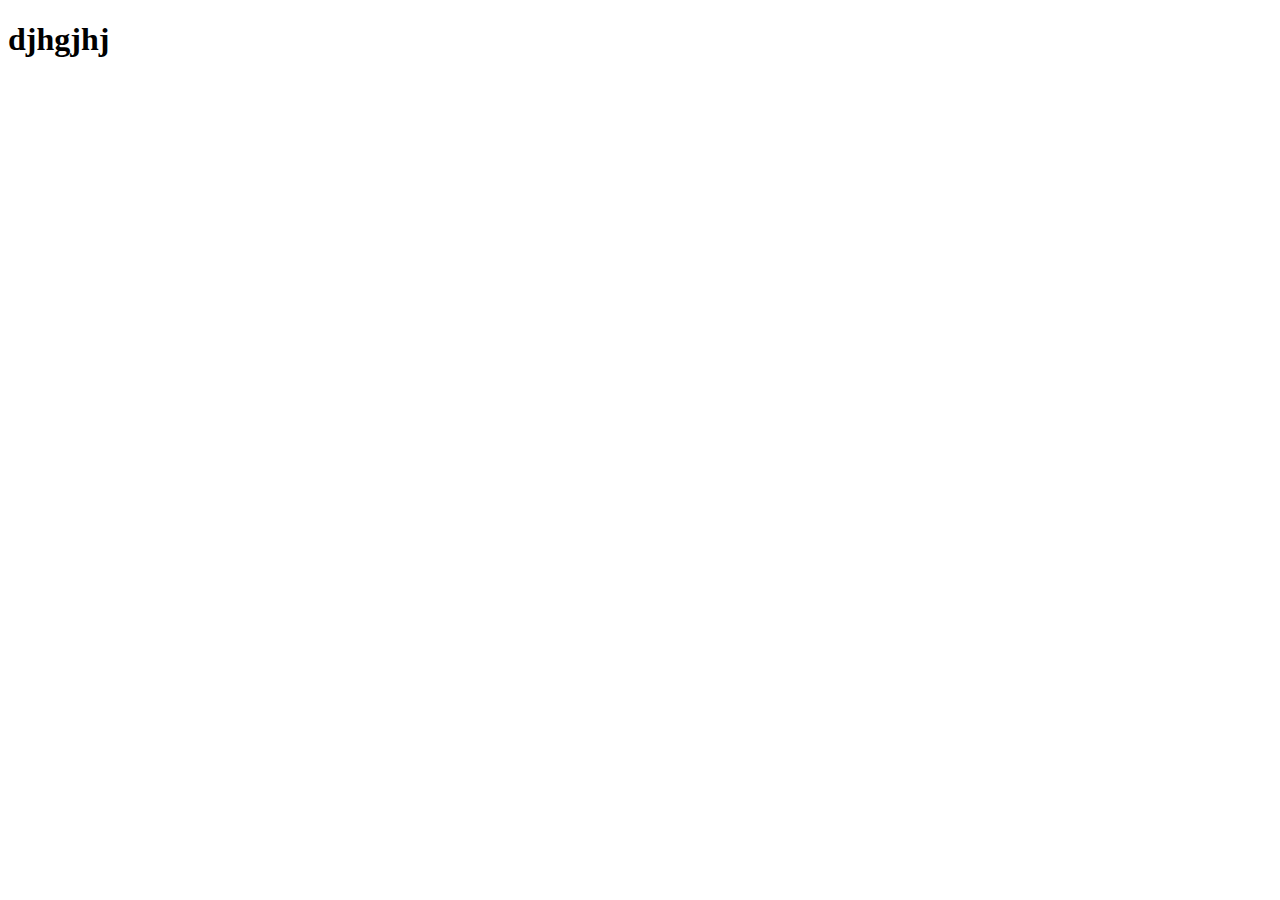
==== in.html @ bcd8cefa "rename" ====
<!DOCTYPE html>
<html lang="en">
<head>
    <meta charset="UTF-8">
    <meta name="viewport" content="width=device-width, initial-scale=1.0">
    <meta http-equiv="X-UA-Compatible" content="ie=edge">
    <title>Document</title>
</head>
<body>
    <h1>djhgjhj</h1>
</body>
</html>
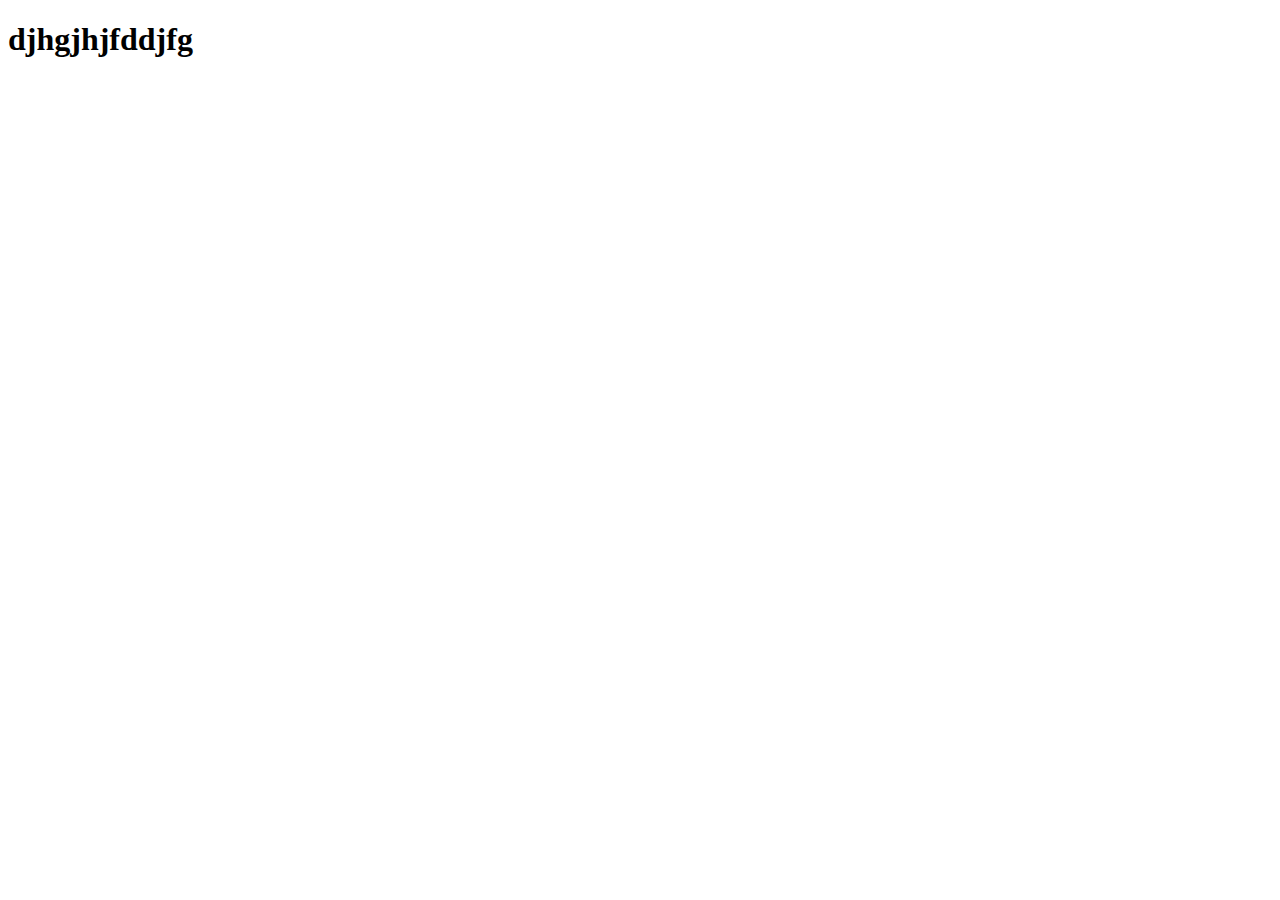
==== commit fbc4cb70: "Footer rename" ====
--- a/in.html
+++ b/in.html
@@ -7,6 +7,6 @@
     <title>Document</title>
 </head>
 <body>
-    <h1>djhgjhj</h1>
+    <h1>djhgjhjfddjfg</h1>
 </body>
 </html>